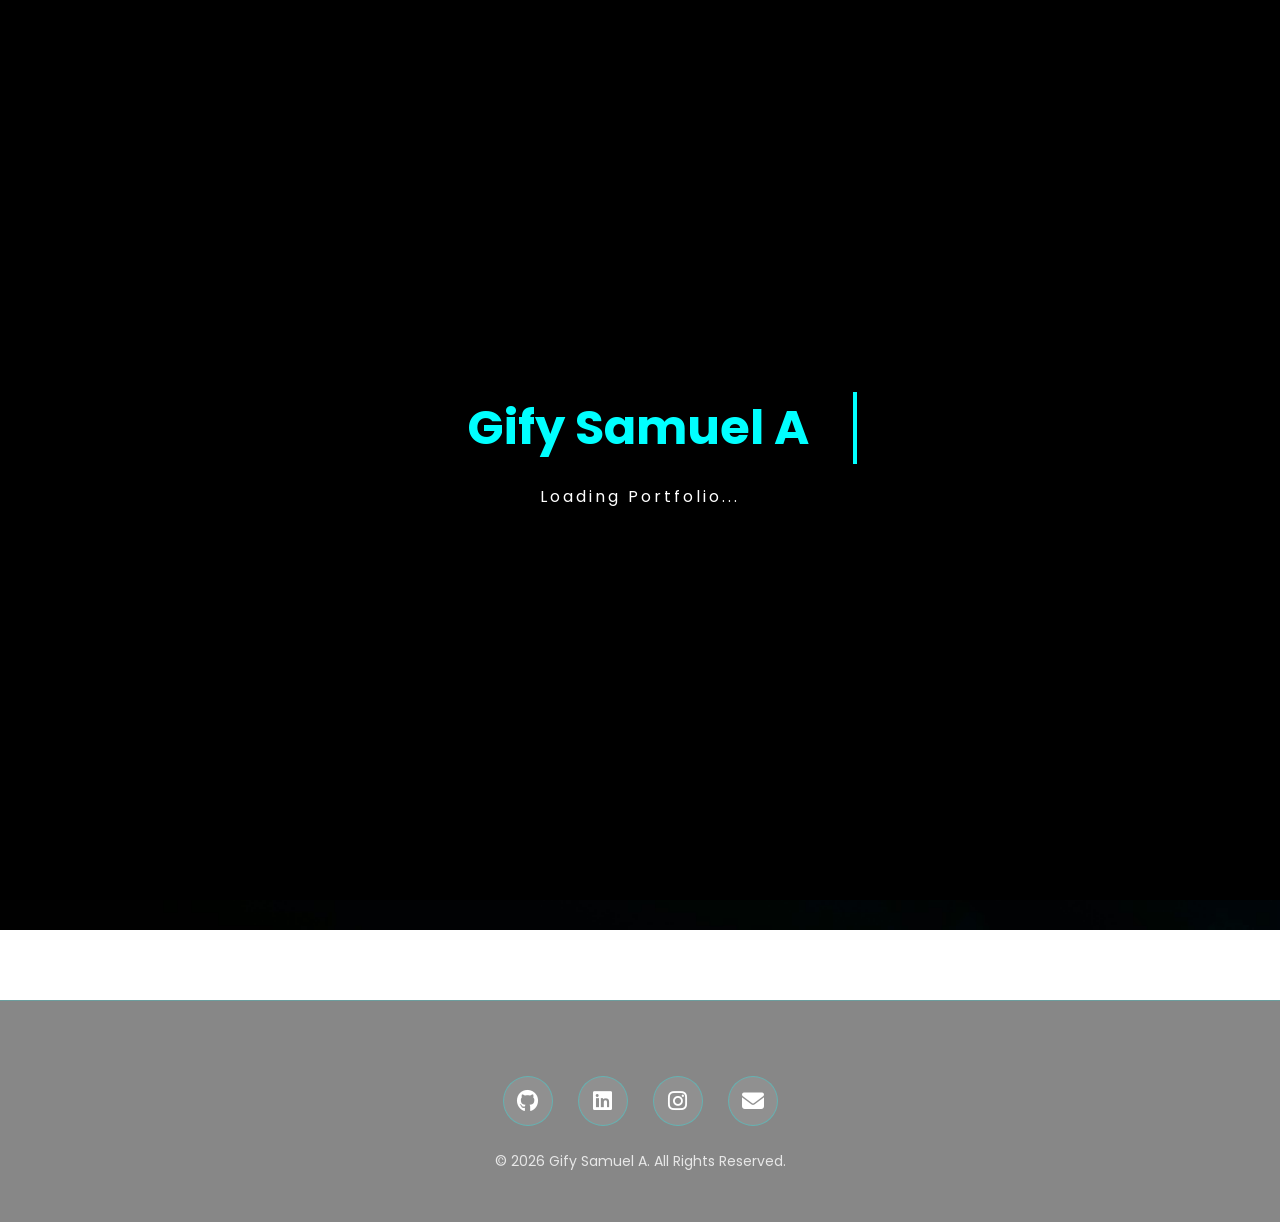
==== index.html @ 4fbe1c43 "Add files via upload" ====
<!DOCTYPE html>
<html>

<head>
    <title>Home</title>

    <link href="https://fonts.googleapis.com/css2?family=Poppins:wght@300;400;600;700&display=swap" rel="stylesheet">
<link rel="stylesheet" href="https://cdnjs.cloudflare.com/ajax/libs/font-awesome/6.5.0/css/all.min.css">
    <style>

    * {
        margin: 0;
        padding: 0;
        box-sizing: border-box;
    }

    body {
        font-family: 'Poppins', sans-serif;

        background:
            linear-gradient(rgba(0,0,0,0.6), rgba(0,0,0,0.6)),
            url("PP.avif");

        background-size: cover;
        background-position: center;
        background-repeat: no-repeat;
        background-attachment: fixed;

        min-height: 100vh;
        overflow-x: hidden;

        animation: pageLoad 0.8s ease;
    }

    /* ===== NAVBAR ===== */

    .header {
        background: rgba(17, 16, 16, 0.5);
        backdrop-filter: blur(10px);

        position: fixed;
        top: 20px;
        left: 15px;
        right: 15px;

        padding: 18px 25px;
        border-radius: 100px;

        display: flex;
        align-items: center;
        gap: 30px;

        z-index: 1000;

        animation: navDrop 0.8s ease;
        transition: transform 0.3s ease, box-shadow 0.3s ease;
    }

    .header:hover {
        transform: translateY(-3px);
        box-shadow: 0 10px 30px rgba(0,255,255,0.15);
    }


    .main_img
    {
        width:300px;
        height:300px;

        border-radius:50%;

        overflow:hidden;

        border:4px solid cyan;

        box-shadow:0 0 30px rgba(0,255,255,0.5);

        animation:float 4s ease-in-out infinite;
    }

    .main_img img
    {
        width:100%;
        height:100%;

        object-fit:cover;

        transition:0.5s;
    }

    .main_img img:hover
    {
        transform:scale(1.08);
    }



    
    .logo {
        margin-right: auto;
    }

    .Gify {
        border-radius: 50%;
        transition: transform 0.4s ease;
    }

    .Gify:hover {
        transform: rotate(10deg) scale(1.05);
    }

    /* ===== NAV LINKS ===== */

    .header a {
        color: white;
        text-decoration: none;
        position: relative;
        padding: 5px 0;

        transition: color 0.3s ease;
    }

    .header a:hover {
        color: cyan;

    }

    /* sliding underline */
    .header a::after {
        content: "";
        position: absolute;
        left: 0;
        bottom: 0;

        width: 100%;
        height: 2px;

        background: cyan;

        transform: scaleX(0);
        transform-origin: left;
        transition: transform 0.3s ease;
    }

    .header a:hover::after {
        transform: scaleX(1);
    }

#loader
{
    position: fixed;
    inset: 0;

    background: black;

    display: flex;
    justify-content: center;
    align-items: center;

    z-index: 9999;

    transition: 1s;
}

.loader-content
{
    text-align: center;
}

.typing-text
{
    color: cyan;

    font-size: 3rem;
    font-weight: 700;

    overflow: hidden;
    white-space: nowrap;

    border-right: 4px solid cyan;

    width: 0;



    animation:
    typing 2.5s steps(14,end) forwards,
    blink 0.7s infinite;
}

.loader-content p
{
    color: white;

    margin-top: 20px;

    letter-spacing: 3px;

    opacity: 0;

    animation: fadeText 1s forwards;
    animation-delay: 0.5s;
}


.loader-hidden
{
    opacity: 0;
    visibility: hidden;
}



    /* ===== MAIN CONTENT ===== */

    .intro {
        height: 100vh;

        display: flex;
        justify-content: center;
        align-items: center;
        gap: 60px;

        flex-wrap: wrap;

        padding-top: 100px;
        box-sizing: border-box;
    }

    .main_img {
        width: 300px;
        height: 300px;

        border-radius: 50%;
        overflow: hidden;

        border: 4px solid cyan;
        box-shadow: 0 0 30px rgba(0,255,255,0.5);

        animation: float 4s ease-in-out infinite;
        transition: transform 0.4s ease;
    }

    .main_img:hover {
        transform: scale(1.05);
    }

    .main_img_pic {
        width: 100%;
        height: 100%;
        object-fit: cover;
    }

    .intro_text {
        color: white;
        animation: fadeIn 1s ease;
    }

    .intro_text h1 {
        font-size: clamp(2rem, 5vw, 4rem);
    }

    .intro_text p {
        opacity: 0.8;
    }



.footer
{
    margin-top: 100px;

    padding: 50px 20px;

    text-align: center;

    background: rgba(17,16,16,0.5);

    backdrop-filter: blur(10px);

    border-top: 1px solid rgba(0,255,255,0.2);
}

.footer h2
{
    color: cyan;

    margin-bottom: 10px;

    text-shadow:
    0 0 10px cyan,
    0 0 20px cyan;
}

.footer p
{
    color: white;

    opacity: 0.8;
}




.socials
{
    margin: 25px 0;

    display: flex;
    justify-content: center;
    gap: 25px;
}

.socials a
{
    width: 50px;
    height: 50px;

    display: flex;
    justify-content: center;
    align-items: center;

    border-radius: 50%;

    color: white;

    text-decoration: none;

    background: rgba(255,255,255,0.08);

    border: 1px solid rgba(0,255,255,0.3);

    transition: 0.4s;
}

.socials a:hover
{
    color: cyan;

    transform: translateY(-8px) scale(1.1);

    box-shadow:
    0 0 15px cyan,
    0 0 30px cyan;
}

.socials i
{
    font-size: 22px;
}

.copyright
{
    margin-top: 20px;

    font-size: 14px;

    opacity: 0.6;
}




    /* ===== ANIMATIONS ===== */


    @keyframes typing
{
    from { width: 0; }

    to { width: 14ch; }
}

@keyframes blink
{
    50%
    {
        border-color: transparent;
    }
}

@keyframes loadBar
{
    from
    {
        width: 0%;
    }

    to
    {
        width: 100%;
    }
}

@keyframes fadeText
{
    from
    {
        opacity: 0;
    }

    to
    {
        opacity: 1;
    }
}



    @keyframes navDrop {
        from {
            opacity: 0;
            transform: translateY(-40px);
        }
        to {
            opacity: 1;
            transform: translateY(0);
        }
    }

    @keyframes fadeIn {
        from {
            opacity: 0;
            transform: translateY(20px);
        }
        to {
            opacity: 1;
            transform: translateY(0);
        }
    }

    @keyframes float {
        0% { transform: translateY(0); }
        50% { transform: translateY(-15px); }
        100% { transform: translateY(0); }
    }

    @keyframes pageLoad {
        from {
            opacity: 0;
            transform: scale(0.98);
        }
        to {
            opacity: 1;
            transform: scale(1);
        }
    }

    </style>

</head>

<body>

<script>

window.addEventListener("load", () => {

    setTimeout(() => {

        document
        .getElementById("loader")
        .classList
        .add("loader-hidden");

    }, 1900);

});

</script>


<div id="loader">

    <div class="loader-content">

        <h1 class="typing-text">
            Gify Samuel A
        </h1>


        <p>Loading Portfolio...</p>

    </div>

</div>

<div class="header">

    <div class="logo">
        <img class="Gify" src="Gify.png" width="50">
    </div>

    <a href="index.html">HOME</a>
    <a href="About.html">ABOUT ME</a>
        <a href="Projects.html">PROJECTS</a>
    <a href="Contact.html">CONTACTS</a>


</div>

<div class="intro">

    <div class="main_img">
        <img class="main_img_pic" src="Gify_main.jpg">
    </div>

    <div class="intro_text">
        <h1>Hi, I'm Gify Samuel A</h1>
        <p>Student • Web Developer • Tech Enthusiast</p>
    </div>




</div>



<footer class="footer">


    <div class="socials">

        <a href="https://github.com/gifysamuel" target="_blank"><i class="fab fa-github"></i></a>

        <a href="https://www.linkedin.com/in/gifysamuel" target="_blank">
            <i class="fab fa-linkedin"></i>
        </a>

        <a href="#"><i class="fab fa-instagram"></i></a>

        <a href="mailto:gifysamuelamarth@gmail.com">
            <i class="fas fa-envelope"></i>
        </a>

    </div>

    <p class="copyright">
        © 2026 Gify Samuel A. All Rights Reserved.
    </p>

</footer>



</body>
</html>
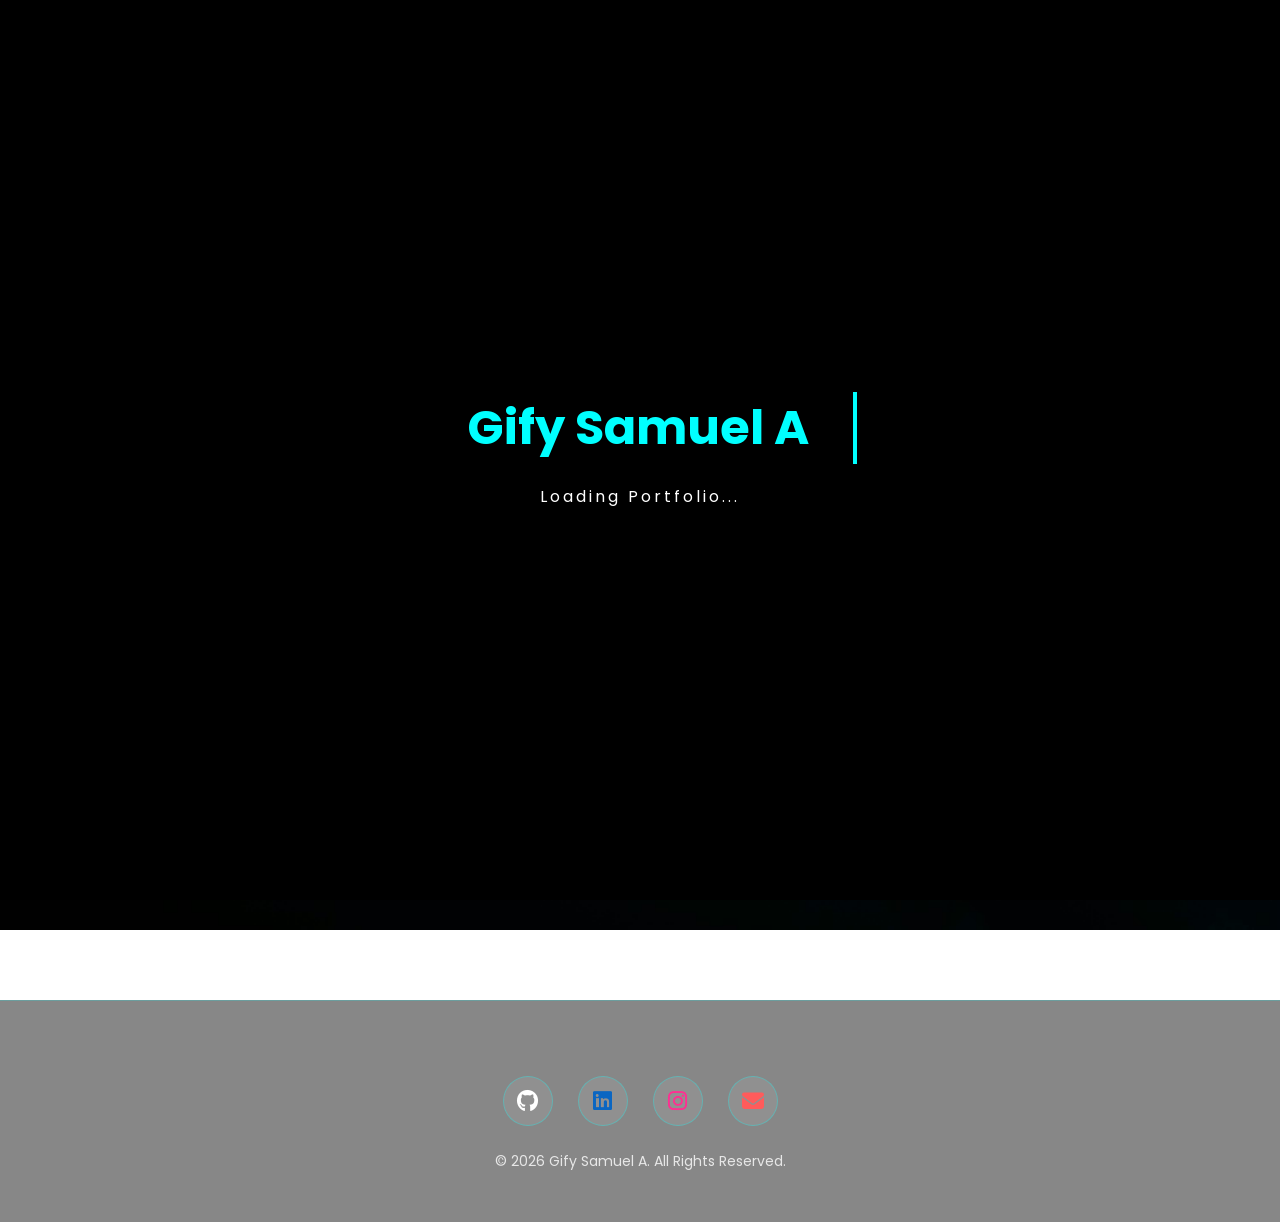
==== commit 32ff4aa6: "Add files via upload" ====
--- a/index.html
+++ b/index.html
@@ -32,6 +32,8 @@
         animation: pageLoad 0.8s ease;
     }
 
+
+    
     /* ===== NAVBAR ===== */
 
     .header {
@@ -61,22 +63,31 @@
         box-shadow: 0 10px 30px rgba(0,255,255,0.15);
     }
 
-
-    .main_img
-    {
-        width:300px;
-        height:300px;
-
-        border-radius:50%;
-
-        overflow:hidden;
-
-        border:4px solid cyan;
-
-        box-shadow:0 0 30px rgba(0,255,255,0.5);
-
-        animation:float 4s ease-in-out infinite;
-    }
+    .header a.active{
+    color:cyan;
+}
+
+.header a.active::after{
+    transform:scaleX(1);
+}
+
+  
+
+
+
+@keyframes photoReveal{
+
+    from{
+        opacity:0;
+        transform:scale(.7);
+    }
+
+    to{
+        opacity:1;
+        transform:scale(1);
+    }
+
+}
 
     .main_img img
     {
@@ -227,19 +238,22 @@
         box-sizing: border-box;
     }
 
-    .main_img {
-        width: 300px;
-        height: 300px;
-
-        border-radius: 50%;
-        overflow: hidden;
-
-        border: 4px solid cyan;
-        box-shadow: 0 0 30px rgba(0,255,255,0.5);
-
-        animation: float 4s ease-in-out infinite;
-        transition: transform 0.4s ease;
-    }
+        .main_img{
+            width:300px;
+            height:300px;
+
+            border-radius:50%;
+            overflow:hidden;
+
+            border:4px solid cyan;
+            box-shadow:0 0 30px rgba(0,255,255,.5);
+
+            animation:
+                photoReveal .9s ease forwards,
+                float 4s ease-in-out infinite .9s;
+
+            transition:.4s;
+        }
 
     .main_img:hover {
         transform: scale(1.05);
@@ -264,7 +278,67 @@
         opacity: 0.8;
     }
 
-
+    .intro_text h1::after{
+
+content:"";
+
+display:block;
+
+width:90px;
+
+height:4px;
+
+margin-top:15px;
+
+background:cyan;
+
+border-radius:20px;
+
+box-shadow:0 0 15px cyan;
+
+animation:grow .8s ease forwards;
+
+}
+
+@keyframes grow{
+
+from{
+
+width:0;
+
+}
+
+to{
+
+width:90px;
+
+}
+
+}
+
+.fa-phone{
+color:#00ff66;
+}
+
+.fa-envelope{
+color:#ff5b5b;
+}
+
+.fa-linkedin{
+color:#0A66C2;
+}
+
+.fa-github{
+color:white;
+}
+
+.fa-instagram{
+color:#ff2f92;
+}
+
+.fa-youtube{
+color:#ff0000;
+}
 
 .footer
 {
@@ -491,9 +565,9 @@
         <img class="Gify" src="Gify.png" width="50">
     </div>
 
-    <a href="index.html">HOME</a>
+    <a href="index.html" class="active">HOME</a>
     <a href="About.html">ABOUT ME</a>
-        <a href="Projects.html">PROJECTS</a>
+        <a href="Projects.html">My Lab</a>
     <a href="Contact.html">CONTACTS</a>
 
 
@@ -517,6 +591,8 @@
 
 
 
+
+
 <footer class="footer">
 
 
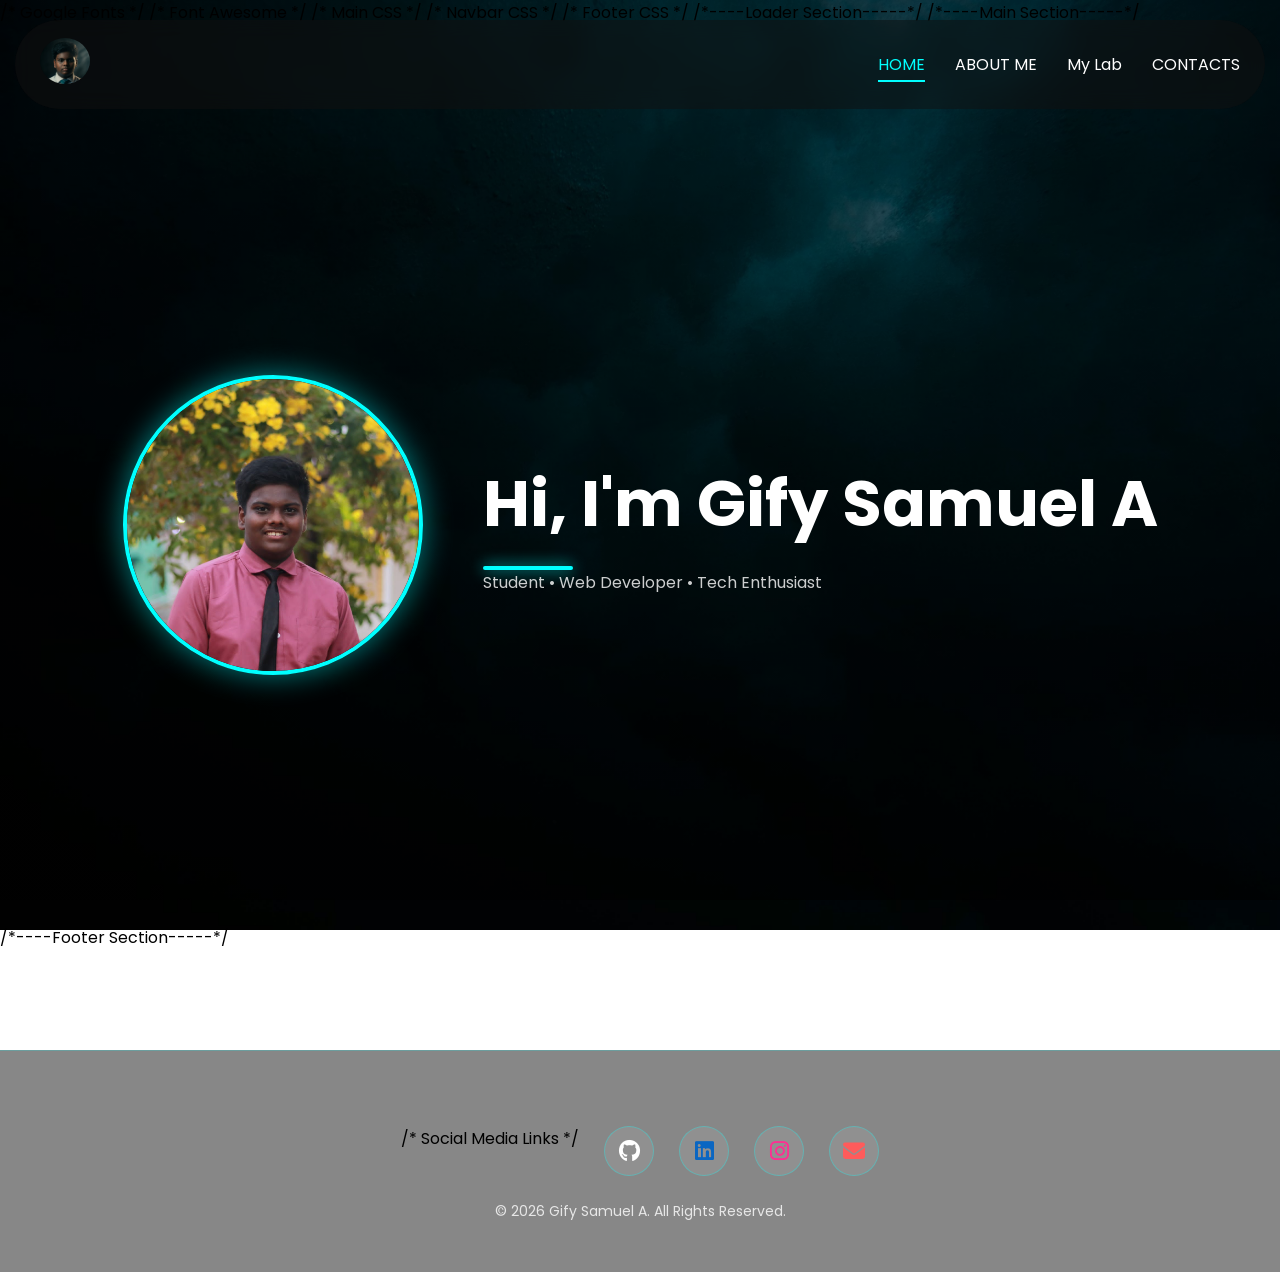
==== commit 3fe54f41: "Add files via upload" ====
--- a/index.html
+++ b/index.html
@@ -4,545 +4,16 @@
 <head>
     <title>Home</title>
 
-    <link href="https://fonts.googleapis.com/css2?family=Poppins:wght@300;400;600;700&display=swap" rel="stylesheet">
-<link rel="stylesheet" href="https://cdnjs.cloudflare.com/ajax/libs/font-awesome/6.5.0/css/all.min.css">
-    <style>
-
-    * {
-        margin: 0;
-        padding: 0;
-        box-sizing: border-box;
-    }
-
-    body {
-        font-family: 'Poppins', sans-serif;
-
-        background:
-            linear-gradient(rgba(0,0,0,0.6), rgba(0,0,0,0.6)),
-            url("PP.avif");
-
-        background-size: cover;
-        background-position: center;
-        background-repeat: no-repeat;
-        background-attachment: fixed;
-
-        min-height: 100vh;
-        overflow-x: hidden;
-
-        animation: pageLoad 0.8s ease;
-    }
-
-
-    
-    /* ===== NAVBAR ===== */
-
-    .header {
-        background: rgba(17, 16, 16, 0.5);
-        backdrop-filter: blur(10px);
-
-        position: fixed;
-        top: 20px;
-        left: 15px;
-        right: 15px;
-
-        padding: 18px 25px;
-        border-radius: 100px;
-
-        display: flex;
-        align-items: center;
-        gap: 30px;
-
-        z-index: 1000;
-
-        animation: navDrop 0.8s ease;
-        transition: transform 0.3s ease, box-shadow 0.3s ease;
-    }
-
-    .header:hover {
-        transform: translateY(-3px);
-        box-shadow: 0 10px 30px rgba(0,255,255,0.15);
-    }
-
-    .header a.active{
-    color:cyan;
-}
-
-.header a.active::after{
-    transform:scaleX(1);
-}
-
-  
-
-
-
-@keyframes photoReveal{
-
-    from{
-        opacity:0;
-        transform:scale(.7);
-    }
-
-    to{
-        opacity:1;
-        transform:scale(1);
-    }
-
-}
-
-    .main_img img
-    {
-        width:100%;
-        height:100%;
-
-        object-fit:cover;
-
-        transition:0.5s;
-    }
-
-    .main_img img:hover
-    {
-        transform:scale(1.08);
-    }
-
-
-
-    
-    .logo {
-        margin-right: auto;
-    }
-
-    .Gify {
-        border-radius: 50%;
-        transition: transform 0.4s ease;
-    }
-
-    .Gify:hover {
-        transform: rotate(10deg) scale(1.05);
-    }
-
-    /* ===== NAV LINKS ===== */
-
-    .header a {
-        color: white;
-        text-decoration: none;
-        position: relative;
-        padding: 5px 0;
-
-        transition: color 0.3s ease;
-    }
-
-    .header a:hover {
-        color: cyan;
-
-    }
-
-    /* sliding underline */
-    .header a::after {
-        content: "";
-        position: absolute;
-        left: 0;
-        bottom: 0;
-
-        width: 100%;
-        height: 2px;
-
-        background: cyan;
-
-        transform: scaleX(0);
-        transform-origin: left;
-        transition: transform 0.3s ease;
-    }
-
-    .header a:hover::after {
-        transform: scaleX(1);
-    }
-
-#loader
-{
-    position: fixed;
-    inset: 0;
-
-    background: black;
-
-    display: flex;
-    justify-content: center;
-    align-items: center;
-
-    z-index: 9999;
-
-    transition: 1s;
-}
-
-.loader-content
-{
-    text-align: center;
-}
-
-.typing-text
-{
-    color: cyan;
-
-    font-size: 3rem;
-    font-weight: 700;
-
-    overflow: hidden;
-    white-space: nowrap;
-
-    border-right: 4px solid cyan;
-
-    width: 0;
-
-
-
-    animation:
-    typing 2.5s steps(14,end) forwards,
-    blink 0.7s infinite;
-}
-
-.loader-content p
-{
-    color: white;
-
-    margin-top: 20px;
-
-    letter-spacing: 3px;
-
-    opacity: 0;
-
-    animation: fadeText 1s forwards;
-    animation-delay: 0.5s;
-}
-
-
-.loader-hidden
-{
-    opacity: 0;
-    visibility: hidden;
-}
-
-
-
-    /* ===== MAIN CONTENT ===== */
-
-    .intro {
-        height: 100vh;
-
-        display: flex;
-        justify-content: center;
-        align-items: center;
-        gap: 60px;
-
-        flex-wrap: wrap;
-
-        padding-top: 100px;
-        box-sizing: border-box;
-    }
-
-        .main_img{
-            width:300px;
-            height:300px;
-
-            border-radius:50%;
-            overflow:hidden;
-
-            border:4px solid cyan;
-            box-shadow:0 0 30px rgba(0,255,255,.5);
-
-            animation:
-                photoReveal .9s ease forwards,
-                float 4s ease-in-out infinite .9s;
-
-            transition:.4s;
-        }
-
-    .main_img:hover {
-        transform: scale(1.05);
-    }
-
-    .main_img_pic {
-        width: 100%;
-        height: 100%;
-        object-fit: cover;
-    }
-
-    .intro_text {
-        color: white;
-        animation: fadeIn 1s ease;
-    }
-
-    .intro_text h1 {
-        font-size: clamp(2rem, 5vw, 4rem);
-    }
-
-    .intro_text p {
-        opacity: 0.8;
-    }
-
-    .intro_text h1::after{
-
-content:"";
-
-display:block;
-
-width:90px;
-
-height:4px;
-
-margin-top:15px;
-
-background:cyan;
-
-border-radius:20px;
-
-box-shadow:0 0 15px cyan;
-
-animation:grow .8s ease forwards;
-
-}
-
-@keyframes grow{
-
-from{
-
-width:0;
-
-}
-
-to{
-
-width:90px;
-
-}
-
-}
-
-.fa-phone{
-color:#00ff66;
-}
-
-.fa-envelope{
-color:#ff5b5b;
-}
-
-.fa-linkedin{
-color:#0A66C2;
-}
-
-.fa-github{
-color:white;
-}
-
-.fa-instagram{
-color:#ff2f92;
-}
-
-.fa-youtube{
-color:#ff0000;
-}
-
-.footer
-{
-    margin-top: 100px;
-
-    padding: 50px 20px;
-
-    text-align: center;
-
-    background: rgba(17,16,16,0.5);
-
-    backdrop-filter: blur(10px);
-
-    border-top: 1px solid rgba(0,255,255,0.2);
-}
-
-.footer h2
-{
-    color: cyan;
-
-    margin-bottom: 10px;
-
-    text-shadow:
-    0 0 10px cyan,
-    0 0 20px cyan;
-}
-
-.footer p
-{
-    color: white;
-
-    opacity: 0.8;
-}
-
-
-
-
-.socials
-{
-    margin: 25px 0;
-
-    display: flex;
-    justify-content: center;
-    gap: 25px;
-}
-
-.socials a
-{
-    width: 50px;
-    height: 50px;
-
-    display: flex;
-    justify-content: center;
-    align-items: center;
-
-    border-radius: 50%;
-
-    color: white;
-
-    text-decoration: none;
-
-    background: rgba(255,255,255,0.08);
-
-    border: 1px solid rgba(0,255,255,0.3);
-
-    transition: 0.4s;
-}
-
-.socials a:hover
-{
-    color: cyan;
-
-    transform: translateY(-8px) scale(1.1);
-
-    box-shadow:
-    0 0 15px cyan,
-    0 0 30px cyan;
-}
-
-.socials i
-{
-    font-size: 22px;
-}
-
-.copyright
-{
-    margin-top: 20px;
-
-    font-size: 14px;
-
-    opacity: 0.6;
-}
-
-
-
-
-    /* ===== ANIMATIONS ===== */
-
-
-    @keyframes typing
-{
-    from { width: 0; }
-
-    to { width: 14ch; }
-}
-
-@keyframes blink
-{
-    50%
-    {
-        border-color: transparent;
-    }
-}
-
-@keyframes loadBar
-{
-    from
-    {
-        width: 0%;
-    }
-
-    to
-    {
-        width: 100%;
-    }
-}
-
-@keyframes fadeText
-{
-    from
-    {
-        opacity: 0;
-    }
-
-    to
-    {
-        opacity: 1;
-    }
-}
-
-
-
-    @keyframes navDrop {
-        from {
-            opacity: 0;
-            transform: translateY(-40px);
-        }
-        to {
-            opacity: 1;
-            transform: translateY(0);
-        }
-    }
-
-    @keyframes fadeIn {
-        from {
-            opacity: 0;
-            transform: translateY(20px);
-        }
-        to {
-            opacity: 1;
-            transform: translateY(0);
-        }
-    }
-
-    @keyframes float {
-        0% { transform: translateY(0); }
-        50% { transform: translateY(-15px); }
-        100% { transform: translateY(0); }
-    }
-
-    @keyframes pageLoad {
-        from {
-            opacity: 0;
-            transform: scale(0.98);
-        }
-        to {
-            opacity: 1;
-            transform: scale(1);
-        }
-    }
-
-    </style>
-
+    <link href="https://fonts.googleapis.com/css2?family=Poppins:wght@300;400;600;700&display=swap" rel="stylesheet">  /* Google Fonts */
+<link rel="stylesheet" href="https://cdnjs.cloudflare.com/ajax/libs/font-awesome/6.5.0/css/all.min.css">    /* Font Awesome */
+<link rel="stylesheet" href="index.css">            /* Main CSS */
+<link rel="stylesheet" href="navbar.css">           /* Navbar CSS */
+<link rel="stylesheet" href="footer.css">           /* Footer CSS */
 </head>
 
 <body>
 
-<script>
-
-window.addEventListener("load", () => {
-
-    setTimeout(() => {
-
-        document
-        .getElementById("loader")
-        .classList
-        .add("loader-hidden");
-
-    }, 1900);
-
-});
-
-</script>
-
+    /*----Loader Section-----*/
 
 <div id="loader">
 
@@ -559,6 +30,7 @@
 
 </div>
 
+
 <div class="header">
 
     <div class="logo">
@@ -573,10 +45,12 @@
 
 </div>
 
+/*----Main Section-----*/
+
 <div class="intro">
 
     <div class="main_img">
-        <img class="main_img_pic" src="Gify_main.jpg">
+        <img class="main_img_pic" src="Gify_main.jpg">  /* Main Image @ Center */
     </div>
 
     <div class="intro_text">
@@ -585,30 +59,24 @@
     </div>
 
 
-
-
 </div>
 
 
 
-
+ /*----Footer Section-----*/
 
 <footer class="footer">
 
 
-    <div class="socials">
+    <div class="socials">                                                                           /* Social Media Links */
 
         <a href="https://github.com/gifysamuel" target="_blank"><i class="fab fa-github"></i></a>
 
-        <a href="https://www.linkedin.com/in/gifysamuel" target="_blank">
-            <i class="fab fa-linkedin"></i>
-        </a>
+        <a href="https://www.linkedin.com/in/gifysamuel" target="_blank"><i class="fab fa-linkedin"></i></a>
 
         <a href="#"><i class="fab fa-instagram"></i></a>
 
-        <a href="mailto:gifysamuelamarth@gmail.com">
-            <i class="fas fa-envelope"></i>
-        </a>
+        <a href="mailto:gifysamuelamarth@gmail.com"> <i class="fas fa-envelope"></i> </a>
 
     </div>
 
@@ -619,6 +87,7 @@
 </footer>
 
 
+<script src="index.js"></script>
 
 </body>
 </html>
--- a/index.css
+++ b/index.css
@@ -0,0 +1,363 @@
+
+        #loader
+        {
+            position: fixed;
+            inset: 0;
+
+            background: black;
+
+            display: flex;
+            justify-content: center;
+            align-items: center;
+
+            z-index: 9999;
+
+            transition: 1s;
+        }
+
+        .loader-content
+        {
+            text-align: center;
+        }
+
+        .typing-text
+        {
+            color: cyan;
+
+            font-size: 3rem;
+            font-weight: 700;
+
+            overflow: hidden;
+            white-space: nowrap;
+
+            border-right: 4px solid cyan;
+
+            width: 0;
+
+
+
+            animation:
+            typing 2.5s steps(14,end) forwards,
+            blink 0.7s infinite;
+        }
+
+        .loader-content p
+        {
+            color: white;
+
+            margin-top: 20px;
+
+            letter-spacing: 3px;
+
+            opacity: 0;
+
+            animation: fadeText 1s forwards;
+            animation-delay: 0.5s;
+        }
+
+
+        
+
+        .loader-hidden
+        {
+            opacity: 0;
+            visibility: hidden;
+        }
+
+
+
+
+        *
+        {
+            margin: 0;
+            padding: 0;
+            box-sizing: border-box;
+        }
+
+
+        body 
+        
+        {
+            font-family: 'Poppins', sans-serif;
+
+            background:
+                linear-gradient(rgba(0,0,0,0.6), rgba(0,0,0,0.6)),
+                url("PP.avif");
+
+            background-size: cover;
+            background-position: center;
+            background-repeat: no-repeat;
+            background-attachment: fixed;
+
+            min-height: 100vh;
+            overflow-x: hidden;
+
+            animation: pageLoad 0.8s ease;
+        }
+
+
+
+
+     /* ===== MAIN CONTENT ===== */
+
+    .intro {
+        height: 100vh;
+
+        display: flex;
+        justify-content: center;
+        align-items: center;
+        gap: 60px;
+
+        flex-wrap: wrap;
+
+        padding-top: 100px;
+        box-sizing: border-box;
+    }
+
+        .main_img{
+            width:300px;
+            height:300px;
+
+            border-radius:50%;
+            overflow:hidden;
+
+            border:4px solid cyan;
+            box-shadow:0 0 30px rgba(0,255,255,.5);
+
+            animation:
+                photoReveal .9s ease forwards,
+                float 4s ease-in-out infinite .9s;
+
+            transition:.4s;
+            animation-delay: 1.8s;
+        }
+
+    .main_img:hover {
+        transform: scale(1.05);
+    }
+
+    .main_img_pic {
+        width: 100%;
+        height: 100%;
+        object-fit: cover;
+    }
+
+
+        .main_img img
+    {
+        width:100%;
+        height:100%;
+
+        object-fit:cover;
+
+        transition:0.5s;
+
+        
+    }
+
+    .main_img img:hover
+    {
+        transform:scale(1.08);
+    }
+
+      
+
+    .intro_text {
+        color: white;
+        animation: fadeIn 1s ease;
+        animation-delay: 1.8s;
+    }
+
+    .intro_text h1 {
+        font-size: clamp(2rem, 5vw, 4rem);
+        animation-delay: 1.8s;
+    }
+
+    .intro_text p {
+        opacity: 0.8;
+        animation-delay: 1.8s;
+    }
+
+    .intro_text h1::after
+            {
+
+        content:"";
+
+        display:block;
+
+        width:90px;
+
+        height:4px;
+
+        margin-top:15px;
+
+        background:cyan;
+
+        border-radius:20px;
+
+        box-shadow:0 0 15px cyan;
+
+        animation:grow .8s ease forwards;
+
+        animation-delay: 1.8s;
+
+        }
+
+
+
+            /* sliding underline */
+    .header a::after {
+        content: "";
+        position: absolute;
+        left: 0;
+        bottom: 0;
+
+        width: 100%;
+        height: 2px;
+
+        background: cyan;
+
+        transform: scaleX(0);
+        transform-origin: left;
+        transition: transform 0.3s ease;
+        animation-delay: 1.8s;
+        
+    }
+
+    .header a:hover::after {
+        transform: scaleX(1);
+    }
+
+
+
+
+
+    /*Animations  */
+
+
+
+    @keyframes pageLoad {
+        from {
+            opacity: 0;
+            transform: scale(0.98);
+        }
+        to {
+            opacity: 1;
+            transform: scale(1);
+        }
+    }
+
+
+    @keyframes typing
+    {
+        from { width: 0; }
+
+        to { width: 14ch; }
+    }
+
+    @keyframes blink        
+    {
+        50%
+        {
+            border-color: transparent;
+        }
+    }
+
+
+
+    @keyframes fadeText
+    {
+        from
+        {
+            opacity: 0;
+        }
+
+        to
+        {
+            opacity: 1;
+        }
+    }
+
+
+    @keyframes grow
+    {
+
+    from
+    {
+
+    width:0;
+
+    }
+
+    to
+    {
+
+    width:90px;
+
+    }
+
+    }
+
+    @keyframes loadBar
+    {
+        
+        from
+        {
+            
+            width: 0%;
+        }
+
+        to
+        {
+            
+            width: 100%;
+        }
+    }
+
+
+
+    @keyframes photoReveal{
+
+        from{
+            opacity:0;
+            transform:scale(.7);
+        }
+
+        to{
+            opacity:1;
+            transform:scale(1);
+        }
+
+    }
+
+
+
+    @keyframes navDrop {
+        from {
+            opacity: 0;
+            transform: translateY(-40px);
+        }
+        to {
+            opacity: 1;
+            transform: translateY(0);
+        }
+    }
+
+    @keyframes fadeIn {
+        from {
+            opacity: 0;
+            transform: translateY(20px);
+        }
+        to {
+            opacity: 1;
+            transform: translateY(0);
+        }
+    }
+
+    @keyframes float {
+        0% { transform: translateY(0); }
+        50% { transform: translateY(-15px); }
+        100% { transform: translateY(0); }
+    }
+
+    
--- a/navbar.css
+++ b/navbar.css
@@ -0,0 +1,72 @@
+
+           
+    /* ===== NAVBAR ===== */
+
+        .header 
+        {
+            background: rgba(17, 16, 16, 0.5);
+            backdrop-filter: blur(10px);
+
+            position: fixed;
+            top: 20px;
+            left: 15px;
+            right: 15px;
+
+            padding: 18px 25px;
+            border-radius: 100px;
+
+            display: flex;
+            align-items: center;
+            gap: 30px;
+
+            z-index: 1000;
+
+            animation: navDrop 0.8s ease;
+            transition: transform 0.3s ease, box-shadow 0.3s ease;
+        }
+
+        .header:hover 
+        {
+            transform: translateY(-3px);
+            box-shadow: 0 10px 30px rgba(0,255,255,0.15);
+        }
+
+        .header a.active
+        {
+                color:cyan;
+        }
+
+        .header a.active::after
+        {
+            transform:scaleX(1);
+        }
+
+         /* ===== NAV LINKS ===== */
+
+    .header a {
+        color: white;
+        text-decoration: none;
+        position: relative;
+        padding: 5px 0;
+
+        transition: color 0.3s ease;
+    }
+
+    .header a:hover {
+        color: cyan;
+
+    }
+
+    
+    .logo {
+        margin-right: auto;
+    }
+
+    .Gify {
+        border-radius: 50%;
+        transition: transform 0.4s ease;
+    }
+
+    .Gify:hover {
+        transform: rotate(10deg) scale(1.05);
+    }
--- a/footer.css
+++ b/footer.css
@@ -0,0 +1,168 @@
+
+        
+.footer
+{
+    margin-top: 100px;
+
+    padding: 50px 20px;
+
+    text-align: center;
+
+    background: rgba(17,16,16,0.5);
+
+    backdrop-filter: blur(10px);
+
+    border-top: 1px solid rgba(0,255,255,0.2);
+}
+
+.footer h2
+{
+    color: cyan;
+
+    margin-bottom: 10px;
+
+    text-shadow:
+    0 0 10px cyan,
+    0 0 20px cyan;
+}
+
+.footer p
+{
+    color: white;
+
+    opacity: 0.8;
+}
+
+
+
+
+    .socials
+    {
+        margin: 25px 0;
+
+        display: flex;
+        justify-content: center;
+        gap: 25px;
+    }
+
+    .socials a
+    {
+        width: 50px;
+        height: 50px;
+
+        display: flex;
+        justify-content: center;
+        align-items: center;
+
+        border-radius: 50%;
+
+        color: white;
+
+        text-decoration: none;
+
+        background: rgba(255,255,255,0.08);
+
+        border: 1px solid rgba(0,255,255,0.3);
+
+        transition: 0.4s;
+    }
+
+    .socials a:hover
+    {
+        color: cyan;
+
+        transform: translateY(-8px) scale(1.1);
+
+        box-shadow:
+        0 0 15px cyan,
+        0 0 30px cyan;
+    }
+
+    .socials i
+    {
+        font-size: 22px;
+    }
+
+    .socials a{
+
+    animation:floatIcon 4s ease-in-out infinite;
+
+    }
+
+    
+    .socials a:nth-child(2){
+
+    animation-delay:.4s;
+
+    }
+
+    .socials a:nth-child(3){
+
+    animation-delay:.8s;
+
+    }
+
+    .socials a:nth-child(4){
+
+    animation-delay:1.2s;
+
+    }
+
+        .fa-phone{
+    color:#00ff66;
+    }
+
+    .fa-envelope{
+    color:#ff5b5b;
+    }
+
+    .fa-linkedin{
+    color:#0A66C2;
+    }
+
+    .fa-github{
+    color:white;
+    }
+
+    .fa-instagram{
+    color:#ff2f92;
+    }
+
+    .fa-youtube{
+    color:#ff0000;
+    }
+
+
+
+
+    .copyright
+    {
+        margin-top: 20px;
+
+        font-size: 14px;
+
+        opacity: 0.6;
+    }
+
+        @keyframes floatIcon
+    {
+
+        0%{
+
+        transform:translateY(0);
+
+        }
+
+        50%{
+
+        transform:translateY(-8px);
+
+        }
+
+        100%{
+
+        transform:translateY(0);
+
+        }
+    
+     }
